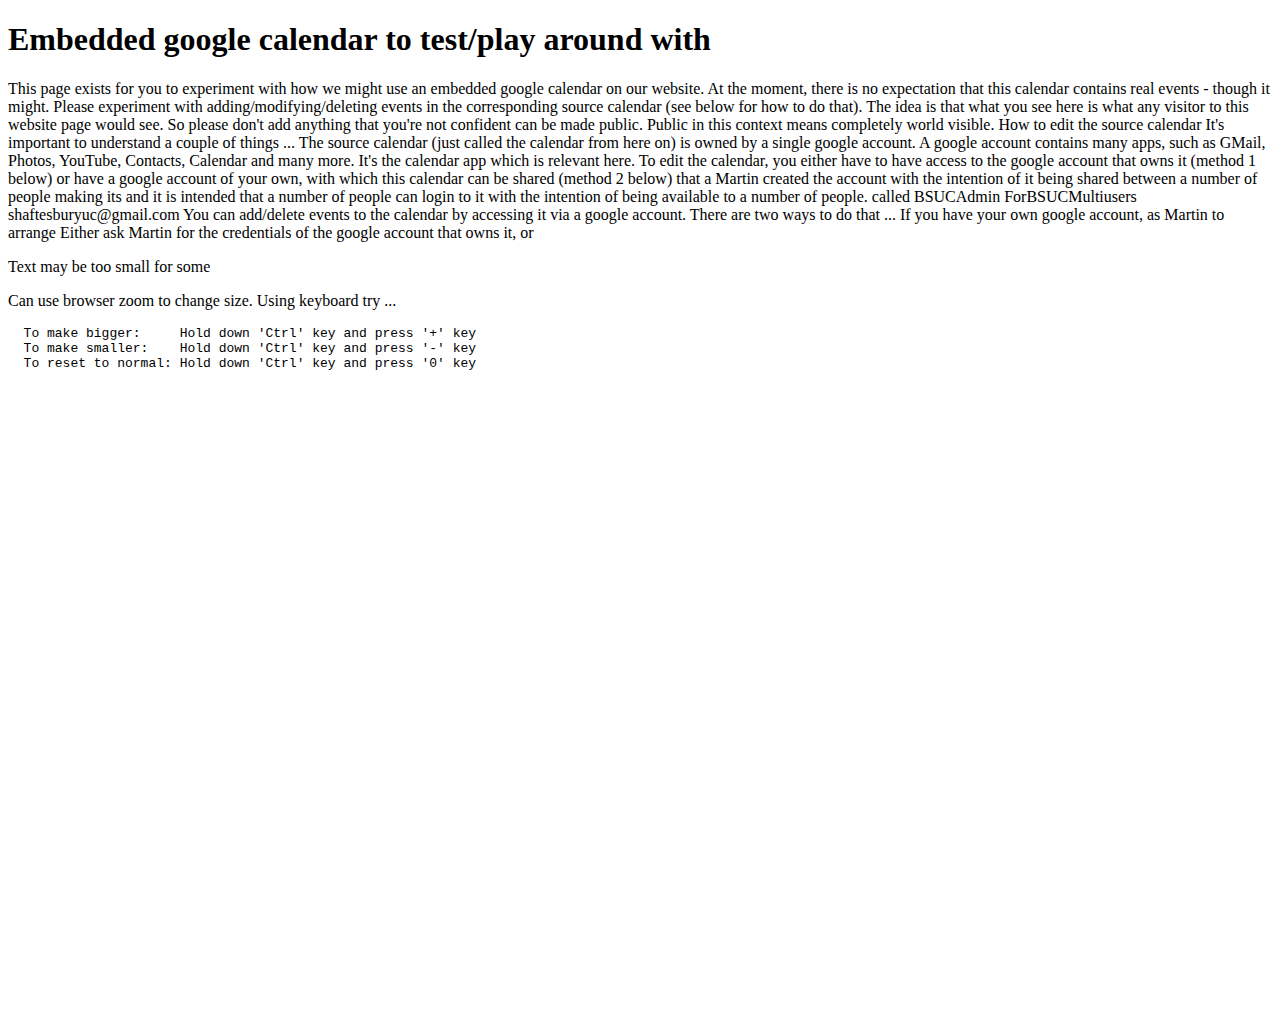
==== var/www/test/cal.html @ 7d243331 "second commit" ====
<!-- http://www.daterangepicker.com/ - input initially empty with more options -->


<!DOCTYPE html>
<html lang="en-US">
  <body>
    <h1>Embedded google calendar to test/play around with</h1>

    This page exists for you to experiment with how we might use an embedded google calendar on our website.

		At the moment, there is no expectation that this calendar contains real events - though it might.

    Please experiment with adding/modifying/deleting events in the corresponding source calendar (see below for how to do that).

		The idea is that what you see here is what any visitor to this website page would see. So please don't add anything that you're not confident can be made public. Public in this context means completely world visible.

		How to edit the source calendar

		It's important to understand a couple of things ...

		The source calendar (just called the calendar from here on) is owned by a single google account.

		A google account contains many apps, such as GMail, Photos, YouTube, Contacts, Calendar and many more. It's the calendar app which is relevant here. 

		To edit the calendar, you either have to have access to the google account that owns it (method 1 below) or have a google account of your own, with which this calendar can be shared (method 2 below)

		

		




		that a
	
		
		Martin created the account with the intention of it being shared between a number of people


		making its 

		and it is intended that a number of people can login to it


		with the intention of being available to a number of people.



		
		called 	BSUCAdmin ForBSUCMultiusers

		shaftesburyuc@gmail.com
		
		You can add/delete events to the calendar by accessing it via a google account. There are two ways to do that ...
If you have your own google account, as Martin to arrange 

		Either ask Martin for the credentials of the google account that owns it, or  
		<br/>
		<p/>Text may be too small for some
    <p/>Can use browser zoom to change size. Using keyboard try ...
		<pre>
  To make bigger:     Hold down 'Ctrl' key and press '+' key 
  To make smaller:    Hold down 'Ctrl' key and press '-' key 
  To reset to normal: Hold down 'Ctrl' key and press '0' key 
		</pre>
		
    <iframe src="https://calendar.google.com/calendar/embed?title=Dummy%20calendar%20to%20play%2Ftest%20with&amp;height=600&amp;wkst=2&amp;bgcolor=%23FFFFFF&amp;src=shaftesburyuc%40gmail.com&amp;color=%231B887A&amp;ctz=Europe%2FLondon" style="border-width:0" width="800" height="600" frameborder="0" scrolling="no"></iframe>

  </body>
</html>
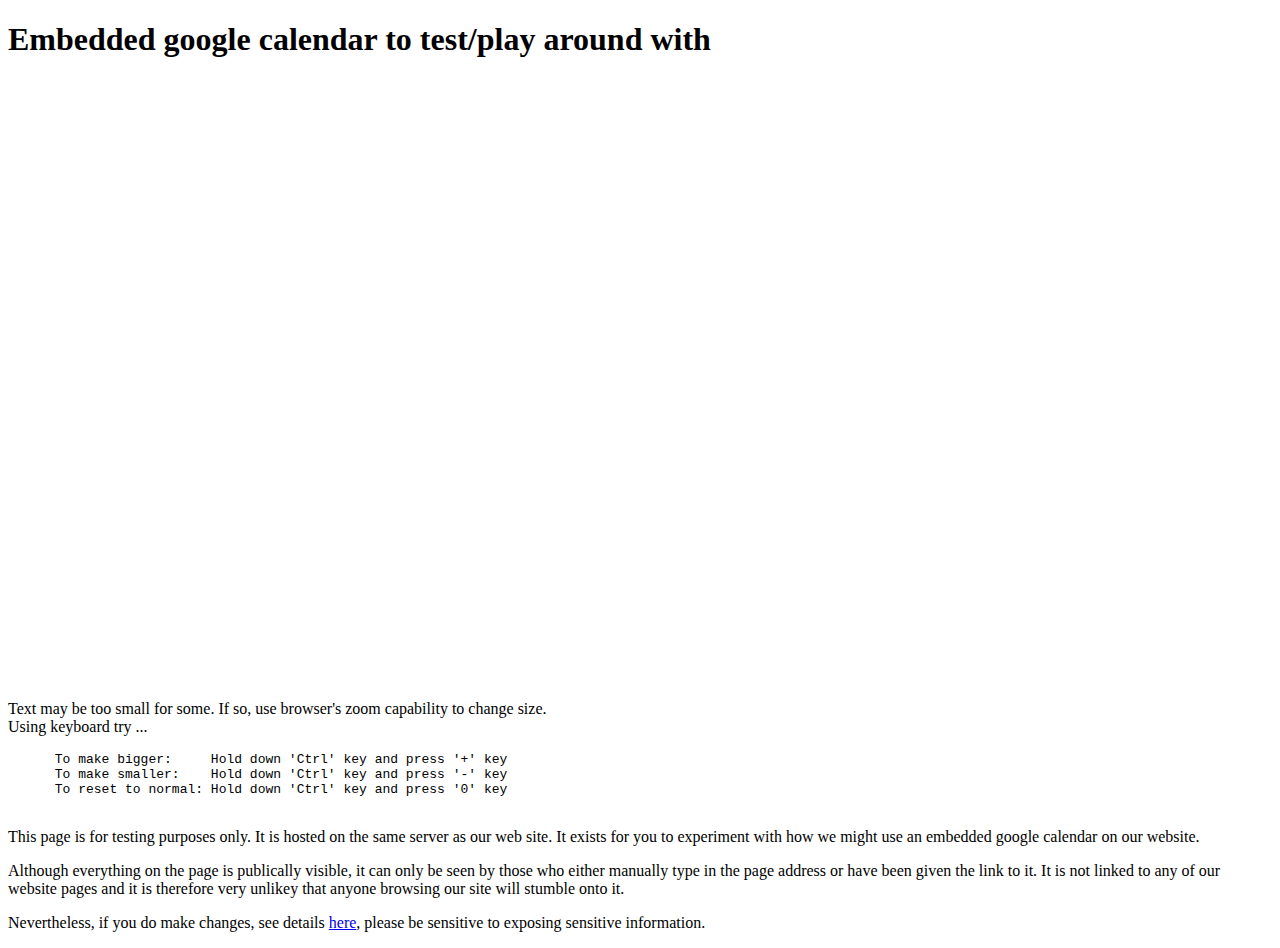
==== commit c2915d7b: "blah blah" ====
--- a/var/www/test/cal.html
+++ b/var/www/test/cal.html
@@ -6,65 +6,31 @@
   <body>
     <h1>Embedded google calendar to test/play around with</h1>
 
-    This page exists for you to experiment with how we might use an embedded google calendar on our website.
+    <iframe src="https://calendar.google.com/calendar/embed?title=Dummy%20calendar%20to%20play%2Ftest%20with&amp;height=600&amp;wkst=2&amp;bgcolor=%23FFFFFF&amp;src=shaftesburyuc%40gmail.com&amp;color=%231B887A&amp;ctz=Europe%2FLondon" style="border-width:0" width="800" height="600" frameborder="0" scrolling="no"></iframe>
 
-		At the moment, there is no expectation that this calendar contains real events - though it might.
+    <p>
+      Text may be too small for some. If so, use browser's zoom capability to change size.<br/>
+      Using keyboard try ...
+    </p>
+    <pre>
+      To make bigger:     Hold down 'Ctrl' key and press '+' key 
+      To make smaller:    Hold down 'Ctrl' key and press '-' key 
+      To reset to normal: Hold down 'Ctrl' key and press '0' key 
+    </pre>
+    
 
-    Please experiment with adding/modifying/deleting events in the corresponding source calendar (see below for how to do that).
+    <p>
+      This page is for testing purposes only. It is hosted on the same server as our web site. It exists for you to experiment with how we might use an embedded google calendar on our website.
+    <p/>
 
-		The idea is that what you see here is what any visitor to this website page would see. So please don't add anything that you're not confident can be made public. Public in this context means completely world visible.
+    <p>
+      Although everything on the page is publically visible, it can only be seen by those who either manually type in the page address or have been given the link to it. It is not linked to any of our website pages and it is therefore very unlikey that anyone browsing our site will stumble onto it.
+    </p>
 
-		How to edit the source calendar
-
-		It's important to understand a couple of things ...
-
-		The source calendar (just called the calendar from here on) is owned by a single google account.
-
-		A google account contains many apps, such as GMail, Photos, YouTube, Contacts, Calendar and many more. It's the calendar app which is relevant here. 
-
-		To edit the calendar, you either have to have access to the google account that owns it (method 1 below) or have a google account of your own, with which this calendar can be shared (method 2 below)
-
-		
-
-		
-
-
-
-
-		that a
-	
-		
-		Martin created the account with the intention of it being shared between a number of people
-
-
-		making its 
-
-		and it is intended that a number of people can login to it
-
-
-		with the intention of being available to a number of people.
-
-
-
-		
-		called 	BSUCAdmin ForBSUCMultiusers
-
-		shaftesburyuc@gmail.com
-		
-		You can add/delete events to the calendar by accessing it via a google account. There are two ways to do that ...
-If you have your own google account, as Martin to arrange 
-
-		Either ask Martin for the credentials of the google account that owns it, or  
-		<br/>
-		<p/>Text may be too small for some
-    <p/>Can use browser zoom to change size. Using keyboard try ...
-		<pre>
-  To make bigger:     Hold down 'Ctrl' key and press '+' key 
-  To make smaller:    Hold down 'Ctrl' key and press '-' key 
-  To reset to normal: Hold down 'Ctrl' key and press '0' key 
-		</pre>
-		
-    <iframe src="https://calendar.google.com/calendar/embed?title=Dummy%20calendar%20to%20play%2Ftest%20with&amp;height=600&amp;wkst=2&amp;bgcolor=%23FFFFFF&amp;src=shaftesburyuc%40gmail.com&amp;color=%231B887A&amp;ctz=Europe%2FLondon" style="border-width:0" width="800" height="600" frameborder="0" scrolling="no"></iframe>
+    <p>
+      Nevertheless, if you do make changes, see details <a href="caltxt.html">here</a>, please be sensitive to exposing sensitive information.
+    </p>
+    
 
   </body>
 </html>
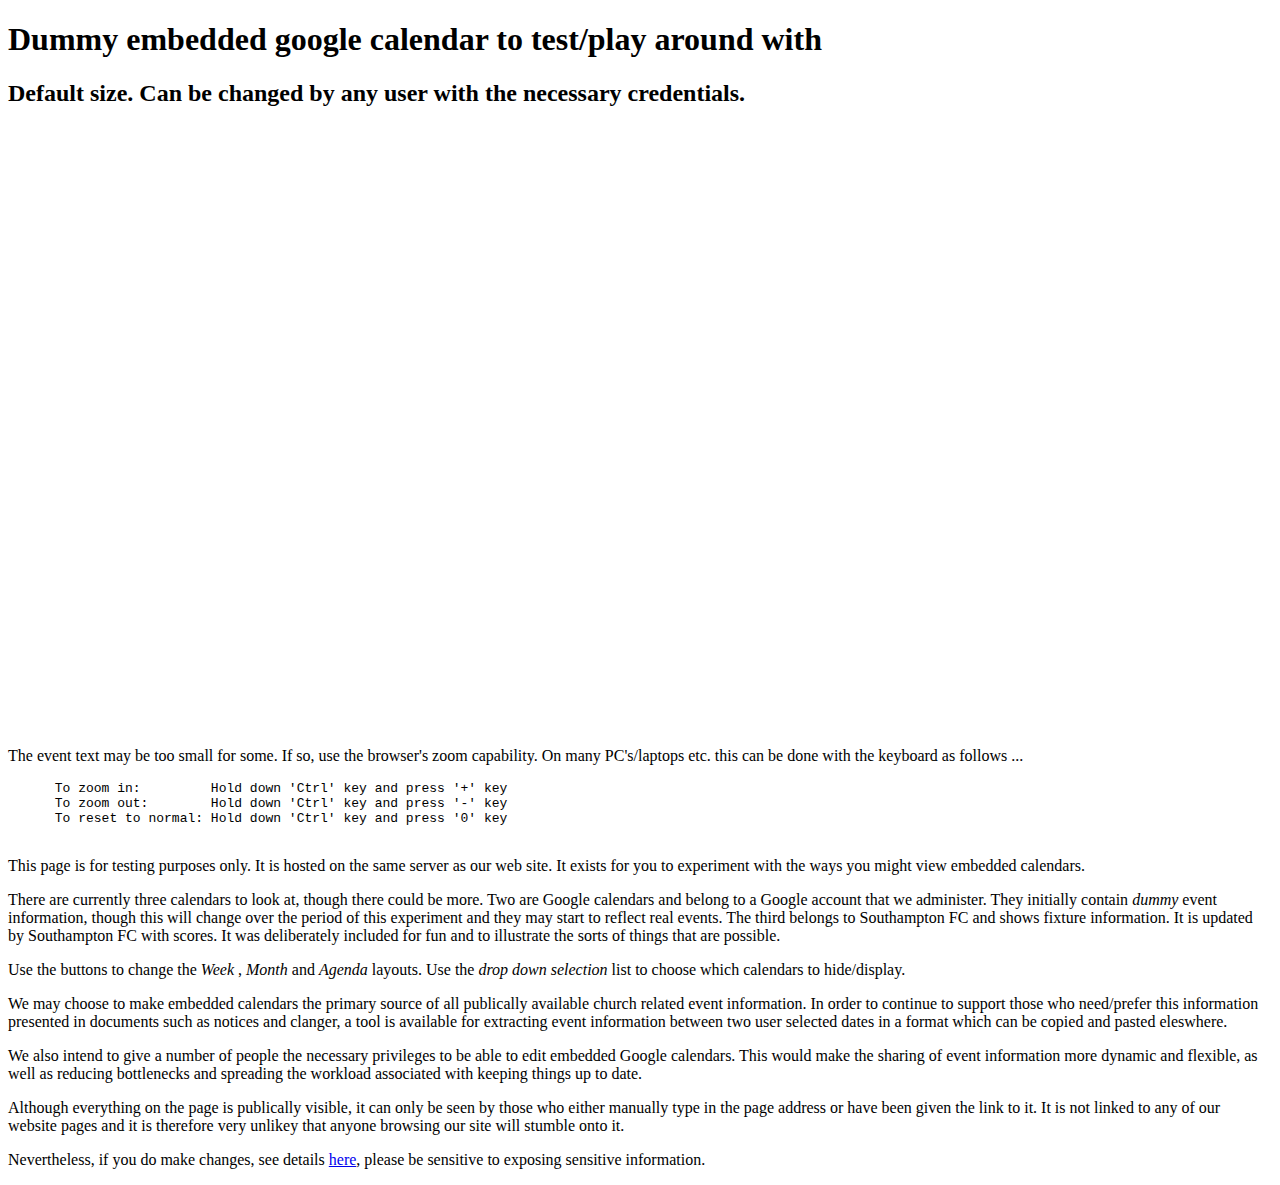
==== commit 44fdbc7f: "blah blah" ====
--- a/var/www/test/cal.html
+++ b/var/www/test/cal.html
@@ -4,25 +4,57 @@
 <!DOCTYPE html>
 <html lang="en-US">
   <body>
-    <h1>Embedded google calendar to test/play around with</h1>
+    <h1>Dummy embedded google calendar to test/play around with</h1>
 
-    <iframe src="https://calendar.google.com/calendar/embed?title=Dummy%20calendar%20to%20play%2Ftest%20with&amp;height=600&amp;wkst=2&amp;bgcolor=%23FFFFFF&amp;src=shaftesburyuc%40gmail.com&amp;color=%231B887A&amp;ctz=Europe%2FLondon" style="border-width:0" width="800" height="600" frameborder="0" scrolling="no"></iframe>
+    <h2>Default size. Can be changed by any user with the necessary credentials.</h2>
+    <iframe src="https://calendar.google.com/calendar/embed?height=600&amp;wkst=2&amp;bgcolor=%23FFFFFF&amp;src=shaftesburyuc%40gmail.com&amp;color=%231B887A&amp;src=s5jkvlu132jsd7tebtkp7ma678%40group.calendar.google.com&amp;color=%238D6F47&amp;src=b4hpnceeqp8j4v3bcc5918l78k%40group.calendar.google.com&amp;color=%23691426&amp;ctz=Europe%2FLondon" style="border-width:0" width="800" height="600" frameborder="0" scrolling="no"></iframe>
 
     <p>
-      Text may be too small for some. If so, use browser's zoom capability to change size.<br/>
-      Using keyboard try ...
+      The event text may be too small for some. If so, use the browser's zoom capability. On many PC's/laptops etc. this can be done with the keyboard as follows ...
     </p>
     <pre>
-      To make bigger:     Hold down 'Ctrl' key and press '+' key 
-      To make smaller:    Hold down 'Ctrl' key and press '-' key 
+      To zoom in:         Hold down 'Ctrl' key and press '+' key 
+      To zoom out:        Hold down 'Ctrl' key and press '-' key 
       To reset to normal: Hold down 'Ctrl' key and press '0' key 
     </pre>
     
+    <p>
+      This page is for testing purposes only. It is hosted on the same server as our web site. It exists for you to experiment with the ways you might view embedded calendars.
+    <p/>
+    
+    <p>
+      There are currently three calendars to look at, though there could be more. Two are Google calendars and belong to a Google account that we administer. They initially contain <em>dummy</em> event information, though this will change over the period of this experiment and they may start to reflect real events. The third belongs to Southampton FC and shows fixture information. It is updated by Southampton FC with scores. It was deliberately included for fun and to illustrate the sorts of things that are possible. 
+
+    <p/>
+
+    
+    <p>
+      Use the buttons to change the <em>Week </em>, <em>Month</em> and <em>Agenda</em> layouts. Use the  <em>drop down selection</em> list to choose which calendars to hide/display. 
+    </p>
+
 
     <p>
-      This page is for testing purposes only. It is hosted on the same server as our web site. It exists for you to experiment with how we might use an embedded google calendar on our website.
+      
+    </p>
+
+
+
+    
+    
+    <p>
+      We may choose to make embedded calendars the primary source of all publically available church related event information. In order to continue to support those who need/prefer this information presented in documents such as notices and clanger, a tool is available for extracting event information between two user selected dates in a format which can be copied and pasted eleswhere.  
     <p/>
 
+    <p>
+      We also intend to give a number of people the necessary privileges to be able to edit embedded Google calendars. This would make the sharing of event information more dynamic and flexible, as well as reducing bottlenecks and spreading the workload associated with keeping things up to date.
+    <p/>
+
+
+    <p>
+
+    <p/>
+
+    
     <p>
       Although everything on the page is publically visible, it can only be seen by those who either manually type in the page address or have been given the link to it. It is not linked to any of our website pages and it is therefore very unlikey that anyone browsing our site will stumble onto it.
     </p>
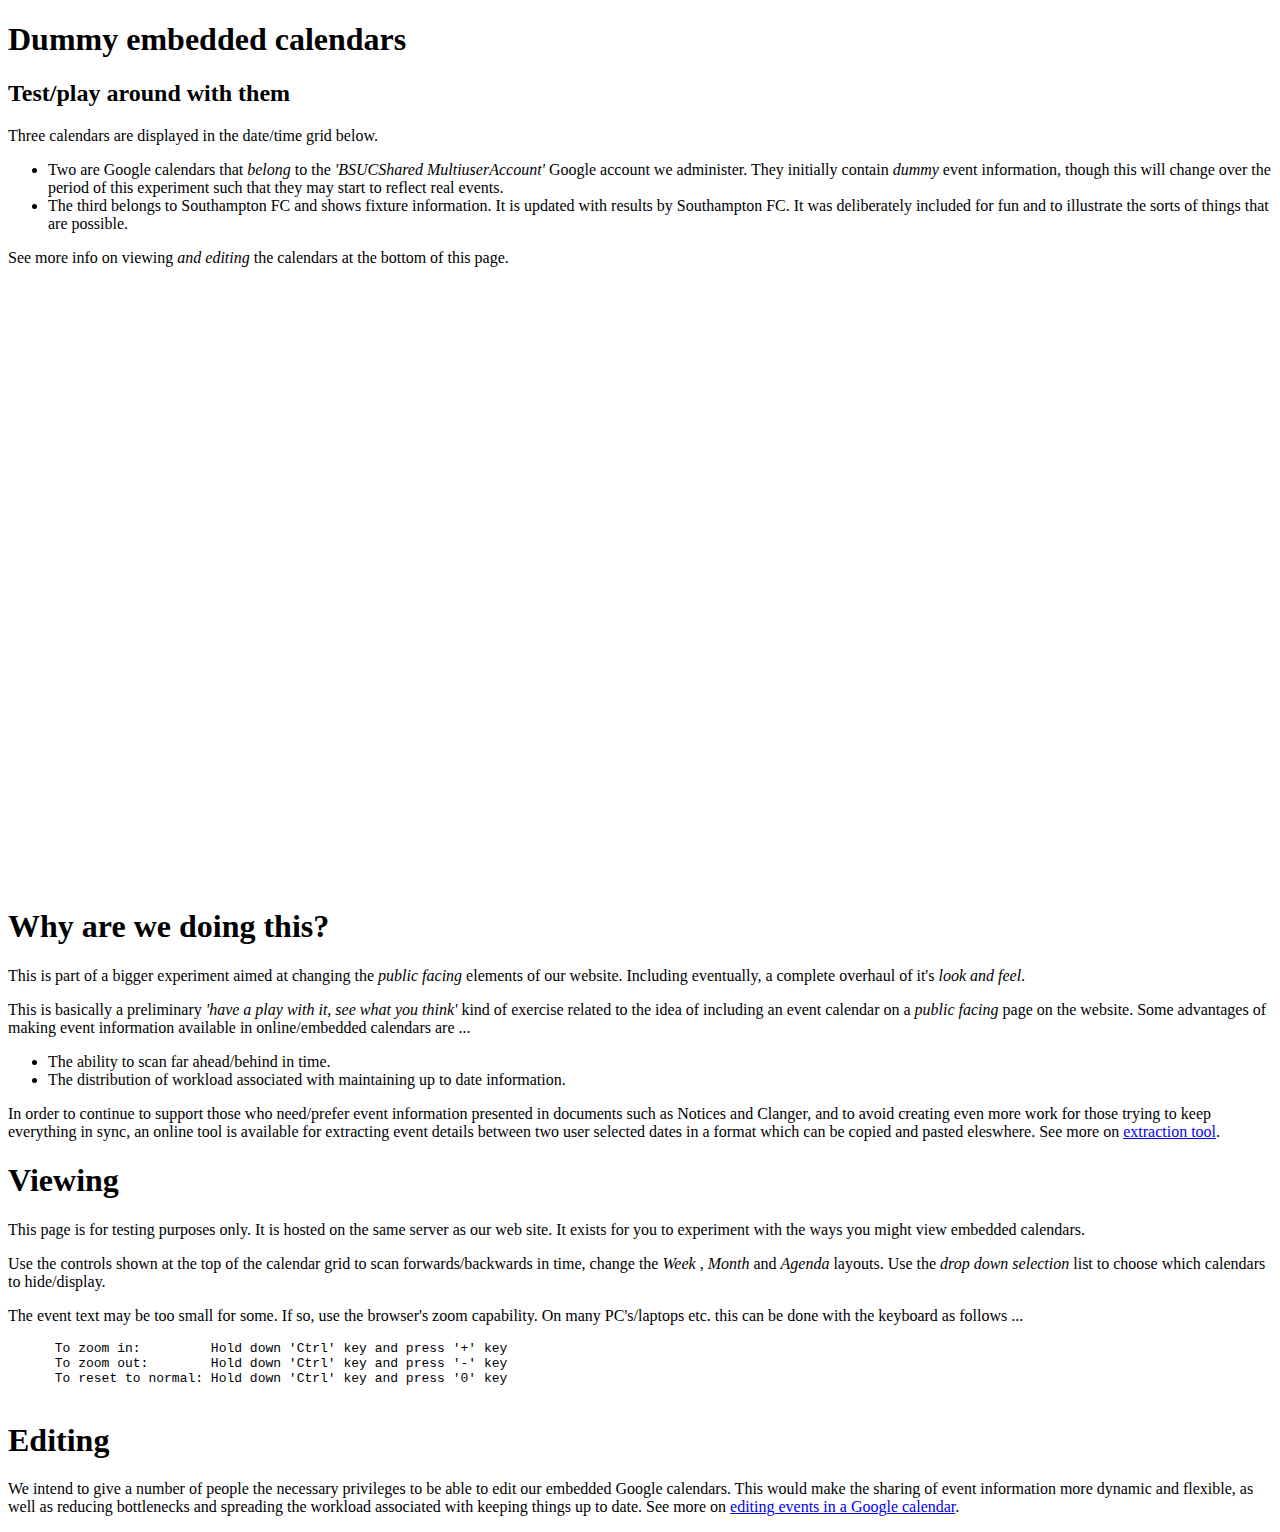
==== commit 0b9da67a: "update and new files" ====
--- a/var/www/test/cal.html
+++ b/var/www/test/cal.html
@@ -4,11 +4,57 @@
 <!DOCTYPE html>
 <html lang="en-US">
   <body>
-    <h1>Dummy embedded google calendar to test/play around with</h1>
+    <h1>Dummy embedded calendars</h1>
+    <h2>Test/play around with them</h2>
 
-    <h2>Default size. Can be changed by any user with the necessary credentials.</h2>
+    <p>
+      Three calendars are displayed in the date/time grid below.   
+      <ul>
+        <li>
+          Two are Google calendars that <em>belong</em> to the <em>'BSUCShared MultiuserAccount'</em> Google account we administer. They initially contain <em>dummy</em> event information, though this will change over the period of this experiment such that they may start to reflect real events.
+        </li>
+        <li>
+          The third belongs to Southampton FC and shows fixture information. It is updated with results by Southampton FC. It was deliberately included for fun and to illustrate the sorts of things that are possible.
+        </li>
+      </ul>
+    <p/>
+
+    <p>
+      See more info on viewing <em>and editing</em> the calendars at the bottom of this page.
+    </p>
+
+    <!-- <h2>Default layout. Can be changed by any user with the necessary credentials.</h2> -->
     <iframe src="https://calendar.google.com/calendar/embed?height=600&amp;wkst=2&amp;bgcolor=%23FFFFFF&amp;src=shaftesburyuc%40gmail.com&amp;color=%231B887A&amp;src=s5jkvlu132jsd7tebtkp7ma678%40group.calendar.google.com&amp;color=%238D6F47&amp;src=b4hpnceeqp8j4v3bcc5918l78k%40group.calendar.google.com&amp;color=%23691426&amp;ctz=Europe%2FLondon" style="border-width:0" width="800" height="600" frameborder="0" scrolling="no"></iframe>
 
+    <h1>Why are we doing this?</h1>
+		<p>
+			This is part of a bigger experiment aimed at changing the <em>public facing</em> elements of our website. Including eventually, a complete overhaul of it's <em>look and feel</em>.
+		</p>
+    <p>
+      This is basically a preliminary <em>'have a play with it, see what you think'</em> kind of exercise related to the idea of including an event calendar on a <em>public facing</em> page on the website. Some advantages of making event information available in online/embedded calendars are ...
+      <ul>
+        <li>
+          The ability to scan far ahead/behind in time.
+        </li>
+        <li>
+          The distribution of workload associated with maintaining up to date information.
+        </li>
+      </ul>
+    </p>
+
+    <p>
+      In order to continue to support those who need/prefer event information presented in documents such as Notices and Clanger, and to avoid creating even more work for those trying to keep everything in sync, an online tool is available for extracting event details between two user selected dates in a format which can be copied and pasted eleswhere. See more on <a href="extractingfromcals.html">extraction tool</a>.
+    </p>
+
+    <h1>Viewing</h1>
+    <p>
+      This page is for testing purposes only. It is hosted on the same server as our web site. It exists for you to experiment with the ways you might view embedded calendars.
+    <p/>
+
+    <p>
+      Use the controls shown at the top of the calendar grid to scan forwards/backwards in time, change the <em>Week </em>, <em>Month</em> and <em>Agenda</em> layouts. Use the  <em>drop down selection</em> list to choose which calendars to hide/display. 
+    </p>
+    
     <p>
       The event text may be too small for some. If so, use the browser's zoom capability. On many PC's/laptops etc. this can be done with the keyboard as follows ...
     </p>
@@ -17,51 +63,20 @@
       To zoom out:        Hold down 'Ctrl' key and press '-' key 
       To reset to normal: Hold down 'Ctrl' key and press '0' key 
     </pre>
-    
+
+    <h1>Editing</h1>
     <p>
-      This page is for testing purposes only. It is hosted on the same server as our web site. It exists for you to experiment with the ways you might view embedded calendars.
-    <p/>
-    
-    <p>
-      There are currently three calendars to look at, though there could be more. Two are Google calendars and belong to a Google account that we administer. They initially contain <em>dummy</em> event information, though this will change over the period of this experiment and they may start to reflect real events. The third belongs to Southampton FC and shows fixture information. It is updated by Southampton FC with scores. It was deliberately included for fun and to illustrate the sorts of things that are possible. 
-
+      We intend to give a number of people the necessary privileges to be able to edit our embedded Google calendars. This would make the sharing of event information more dynamic and flexible, as well as reducing bottlenecks and spreading the workload associated with keeping things up to date. See more on <a href="editingcals.html">editing events in a Google calendar</a>.
     <p/>
 
     
-    <p>
-      Use the buttons to change the <em>Week </em>, <em>Month</em> and <em>Agenda</em> layouts. Use the  <em>drop down selection</em> list to choose which calendars to hide/display. 
-    </p>
+    <!-- <p> -->
+    <!--   Although everything on the page is publically visible, it can only be seen by those who either manually type in the page address or have been given the link to it. It is not linked to any of our website pages and it is therefore very unlikey that anyone browsing our site will stumble onto it. -->
+    <!-- </p> -->
 
-
-    <p>
-      
-    </p>
-
-
-
-    
-    
-    <p>
-      We may choose to make embedded calendars the primary source of all publically available church related event information. In order to continue to support those who need/prefer this information presented in documents such as notices and clanger, a tool is available for extracting event information between two user selected dates in a format which can be copied and pasted eleswhere.  
-    <p/>
-
-    <p>
-      We also intend to give a number of people the necessary privileges to be able to edit embedded Google calendars. This would make the sharing of event information more dynamic and flexible, as well as reducing bottlenecks and spreading the workload associated with keeping things up to date.
-    <p/>
-
-
-    <p>
-
-    <p/>
-
-    
-    <p>
-      Although everything on the page is publically visible, it can only be seen by those who either manually type in the page address or have been given the link to it. It is not linked to any of our website pages and it is therefore very unlikey that anyone browsing our site will stumble onto it.
-    </p>
-
-    <p>
-      Nevertheless, if you do make changes, see details <a href="caltxt.html">here</a>, please be sensitive to exposing sensitive information.
-    </p>
+    <!-- <p> -->
+    <!--   Nevertheless, if you do make changes, see details <a href="caltxt.html">here</a>, please be sensitive to exposing sensitive information. -->
+    <!-- </p> -->
     
 
   </body>
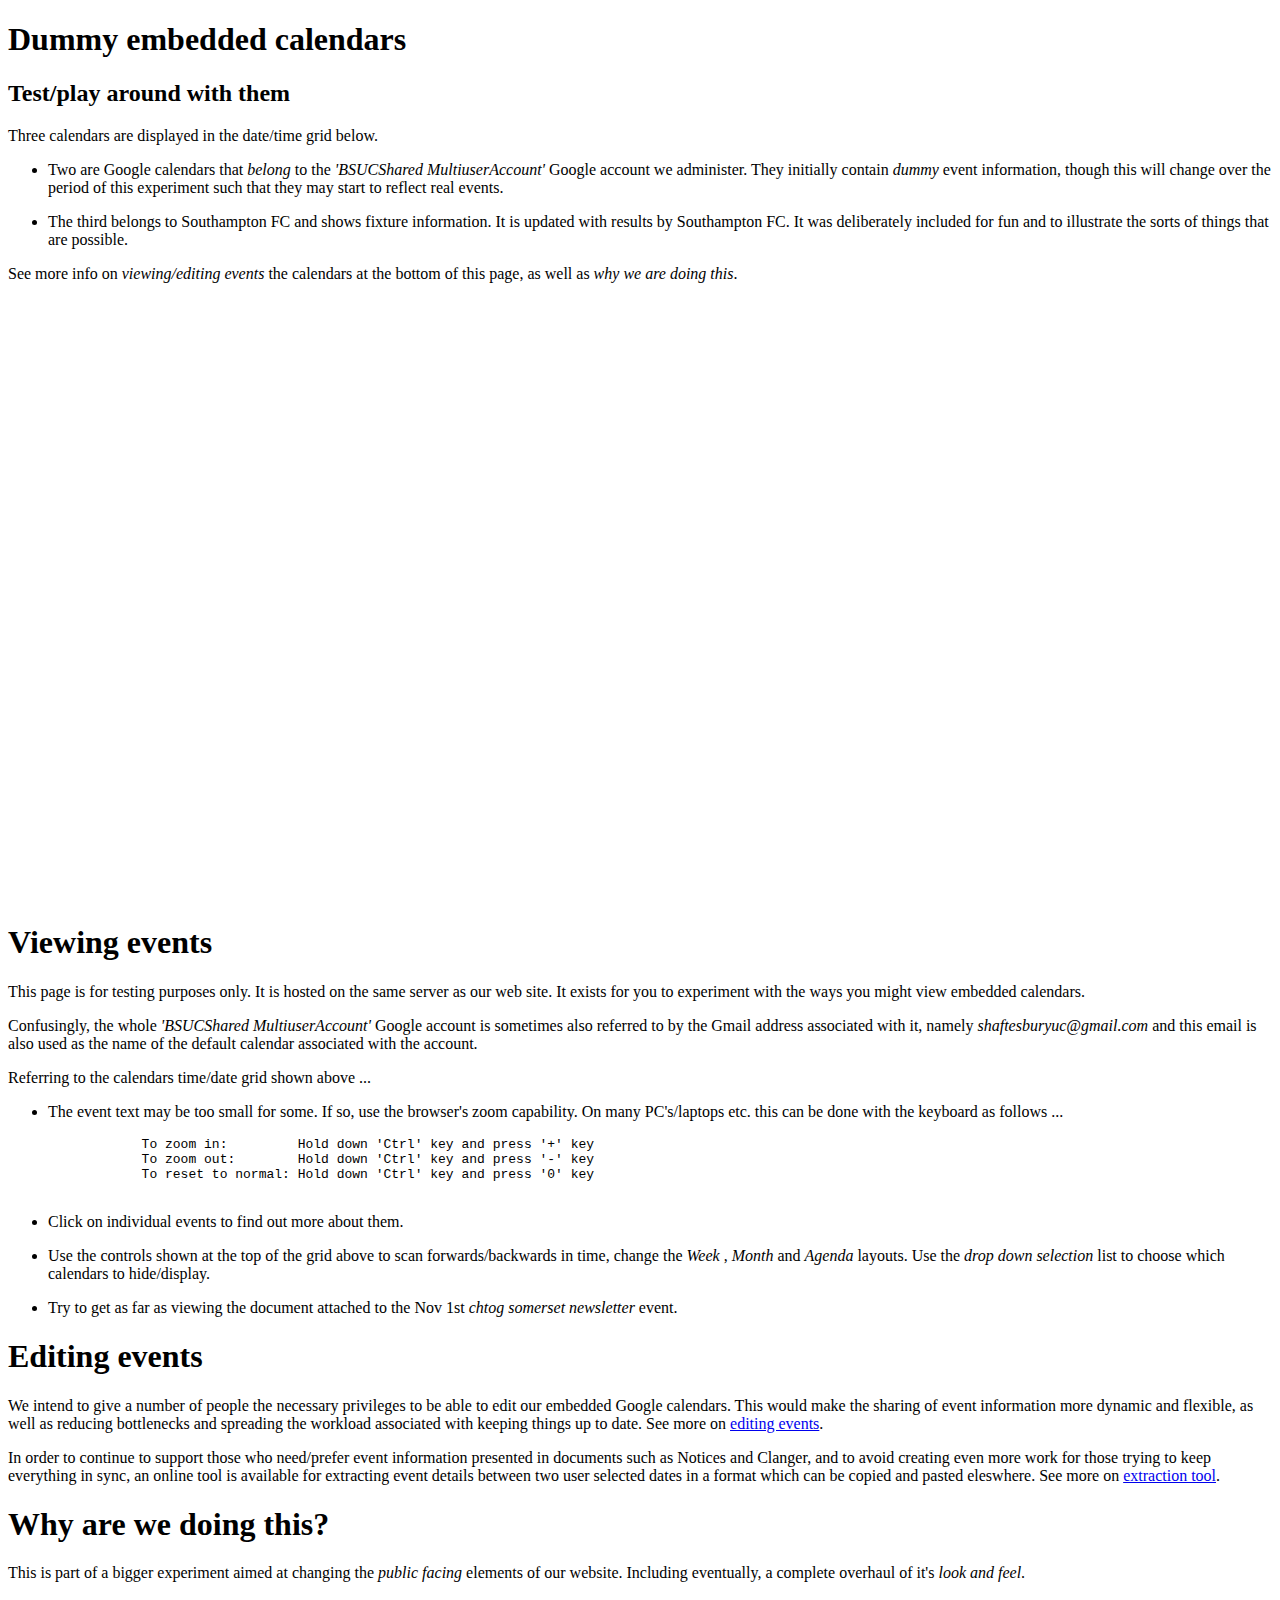
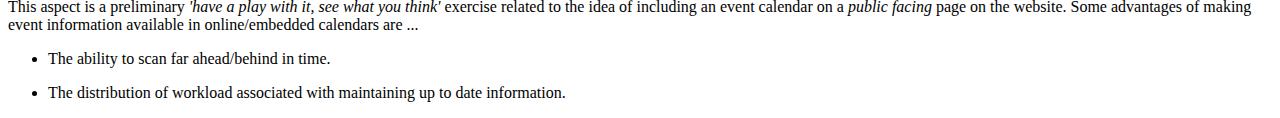
==== commit 0efd9c1b: "more updates" ====
--- a/var/www/test/cal.html
+++ b/var/www/test/cal.html
@@ -8,76 +8,125 @@
     <h2>Test/play around with them</h2>
 
     <p>
-      Three calendars are displayed in the date/time grid below.   
-      <ul>
-        <li>
-          Two are Google calendars that <em>belong</em> to the <em>'BSUCShared MultiuserAccount'</em> Google account we administer. They initially contain <em>dummy</em> event information, though this will change over the period of this experiment such that they may start to reflect real events.
-        </li>
-        <li>
+      Three calendars are displayed in the date/time grid below.
+    <p/>
+
+    <ul>
+      <li>
+        <p>
+          Two are Google calendars that <em>belong</em> to the <em>'BSUCShared MultiuserAccount'</em> Google account we administer.         They initially contain <em>dummy</em> event information, though this will change over the period of this experiment such that they may start to reflect real events.
+        <p/>
+      </li>
+      
+      <li>
+        <p>
           The third belongs to Southampton FC and shows fixture information. It is updated with results by Southampton FC. It was deliberately included for fun and to illustrate the sorts of things that are possible.
-        </li>
-      </ul>
+        <p/>
+      </li>
+      
+    </ul>
+
+    <p>
+      See more info on <em>viewing/editing events</em> the calendars at the bottom of this page, as well as <em>why we are doing this</em>.
+    </p>
+
+    <!-- <h2>Default layout. Can be changed by any user with the necessary credentials.</h2> -->
+    <iframe src="https://calendar.google.com/calendar/embed?height=600&amp;wkst=2&amp;bgcolor=%23FFFFFF&amp;src=shaftesburyuc%40gmail.com&amp;color=%231B887A&amp;src=jgjgosrup2f6b26efjqb68ps9o%40group.calendar.google.com&amp;color=%2342104A&amp;src=b4hpnceeqp8j4v3bcc5918l78k%40group.calendar.google.com&amp;color=%23691426&amp;ctz=Europe%2FLondon" style="border-width:0" width="800" height="600" frameborder="0" scrolling="no"></iframe>
+
+    <!-- <iframe src="https://calendar.google.com/calendar/embed?height=600&amp;wkst=2&amp;bgcolor=%23FFFFFF&amp;src=shaftesburyuc%40gmail.com&amp;color=%231B887A&amp;src=s5jkvlu132jsd7tebtkp7ma678%40group.calendar.google.com&amp;color=%238D6F47&amp;src=b4hpnceeqp8j4v3bcc5918l78k%40group.calendar.google.com&amp;color=%23691426&amp;ctz=Europe%2FLondon" style="border-width:0" width="800" height="600" frameborder="0" scrolling="no"></iframe> -->
+
+    <h1>Viewing events</h1>
+    <p>
+      This page is for testing purposes only. It is hosted on the same server as our web site. It exists for you to experiment with the ways you might view embedded calendars.
     <p/>
 
     <p>
-      See more info on viewing <em>and editing</em> the calendars at the bottom of this page.
+      Confusingly, the whole  <em>'BSUCShared MultiuserAccount'</em> Google account is sometimes also referred to by the Gmail address associated with it, namely <em>shaftesburyuc@gmail.com</em> and this email is also used as the name of the default calendar associated with the account.
+    <p/>
+    
+    <p>
+      Referring to the calendars time/date grid shown above ...
+
+      <ul>
+
+
+        <li>
+          <p>
+            The event text may be too small for some. If so, use the browser's zoom capability. On many PC's/laptops etc. this can be done with the keyboard as follows ...
+          </p>
+          <pre>
+            To zoom in:         Hold down 'Ctrl' key and press '+' key 
+            To zoom out:        Hold down 'Ctrl' key and press '-' key 
+            To reset to normal: Hold down 'Ctrl' key and press '0' key 
+          </pre>
+        </li>
+
+
+
+
+        <li>
+          <p>
+            Click on individual events to find out more about them.
+          <p/>
+        </li>
+
+
+        <li>
+          <p>
+            Use the controls shown at the top of the grid above to scan forwards/backwards in time, change the <em>Week </em>, <em>Month</em> and <em>Agenda</em> layouts. Use the  <em>drop down selection</em> list to choose which calendars to hide/display.
+          <p/>
+        </li>
+
+
+        <li>
+          <p>
+            Try to get as far as viewing the document attached to the Nov 1st <em>chtog somerset newsletter</em> event.
+          <p/>
+        </li>
+
+      </ul>
+      
     </p>
+    
 
-    <!-- <h2>Default layout. Can be changed by any user with the necessary credentials.</h2> -->
-    <iframe src="https://calendar.google.com/calendar/embed?height=600&amp;wkst=2&amp;bgcolor=%23FFFFFF&amp;src=shaftesburyuc%40gmail.com&amp;color=%231B887A&amp;src=s5jkvlu132jsd7tebtkp7ma678%40group.calendar.google.com&amp;color=%238D6F47&amp;src=b4hpnceeqp8j4v3bcc5918l78k%40group.calendar.google.com&amp;color=%23691426&amp;ctz=Europe%2FLondon" style="border-width:0" width="800" height="600" frameborder="0" scrolling="no"></iframe>
-
-    <h1>Why are we doing this?</h1>
-		<p>
-			This is part of a bigger experiment aimed at changing the <em>public facing</em> elements of our website. Including eventually, a complete overhaul of it's <em>look and feel</em>.
-		</p>
+    <h1>Editing events</h1>
     <p>
-      This is basically a preliminary <em>'have a play with it, see what you think'</em> kind of exercise related to the idea of including an event calendar on a <em>public facing</em> page on the website. Some advantages of making event information available in online/embedded calendars are ...
-      <ul>
-        <li>
-          The ability to scan far ahead/behind in time.
-        </li>
-        <li>
-          The distribution of workload associated with maintaining up to date information.
-        </li>
-      </ul>
-    </p>
+      We intend to give a number of people the necessary privileges to be able to edit our embedded Google calendars. This would make the sharing of event information more dynamic and flexible, as well as reducing bottlenecks and spreading the workload associated with keeping things up to date. See more on <a href="editingcals.html">editing events</a>.
+    <p/>
 
     <p>
       In order to continue to support those who need/prefer event information presented in documents such as Notices and Clanger, and to avoid creating even more work for those trying to keep everything in sync, an online tool is available for extracting event details between two user selected dates in a format which can be copied and pasted eleswhere. See more on <a href="extractingfromcals.html">extraction tool</a>.
     </p>
 
-    <h1>Viewing</h1>
-    <p>
-      This page is for testing purposes only. It is hosted on the same server as our web site. It exists for you to experiment with the ways you might view embedded calendars.
-    <p/>
-
-    <p>
-      Use the controls shown at the top of the calendar grid to scan forwards/backwards in time, change the <em>Week </em>, <em>Month</em> and <em>Agenda</em> layouts. Use the  <em>drop down selection</em> list to choose which calendars to hide/display. 
-    </p>
-    
-    <p>
-      The event text may be too small for some. If so, use the browser's zoom capability. On many PC's/laptops etc. this can be done with the keyboard as follows ...
-    </p>
-    <pre>
-      To zoom in:         Hold down 'Ctrl' key and press '+' key 
-      To zoom out:        Hold down 'Ctrl' key and press '-' key 
-      To reset to normal: Hold down 'Ctrl' key and press '0' key 
-    </pre>
-
-    <h1>Editing</h1>
-    <p>
-      We intend to give a number of people the necessary privileges to be able to edit our embedded Google calendars. This would make the sharing of event information more dynamic and flexible, as well as reducing bottlenecks and spreading the workload associated with keeping things up to date. See more on <a href="editingcals.html">editing events in a Google calendar</a>.
-    <p/>
-
-    
-    <!-- <p> -->
-    <!--   Although everything on the page is publically visible, it can only be seen by those who either manually type in the page address or have been given the link to it. It is not linked to any of our website pages and it is therefore very unlikey that anyone browsing our site will stumble onto it. -->
-    <!-- </p> -->
 
     <!-- <p> -->
-    <!--   Nevertheless, if you do make changes, see details <a href="caltxt.html">here</a>, please be sensitive to exposing sensitive information. -->
-    <!-- </p> -->
+      <!--   Although everything on the page is publically visible, it can only be seen by those who either manually type in the page address or have been given the link to it. It is not linked to any of our website pages and it is therefore very unlikey that anyone browsing our site will stumble onto it. -->
+      <!-- </p> -->
+
+    <!-- <p> -->
+      <!--   Nevertheless, if you do make changes, see details <a href="caltxt.html">here</a>, please be sensitive to exposing sensitive information. -->
+      <!-- </p> -->
     
+    <h1>Why are we doing this?</h1>
+    <p>
+      This is part of a bigger experiment aimed at changing the <em>public facing</em> elements of our website. Including eventually, a complete overhaul of it's <em>look and feel</em>.
+    </p>
+    <p>
+      This aspect is a preliminary <em>'have a play with it, see what you think'</em> exercise related to the idea of including an event calendar on a <em>public facing</em> page on the website. Some advantages of making event information available in online/embedded calendars are ...
+    </p>
+    <ul>
+      <li>
+        <p>
+          The ability to scan far ahead/behind in time.
+        </p>
+      </li>
+      <li>
+        <p>
+          The distribution of workload associated with maintaining up to date information.
+      </li>
+    </ul>
+    </p>
+
 
   </body>
 </html>
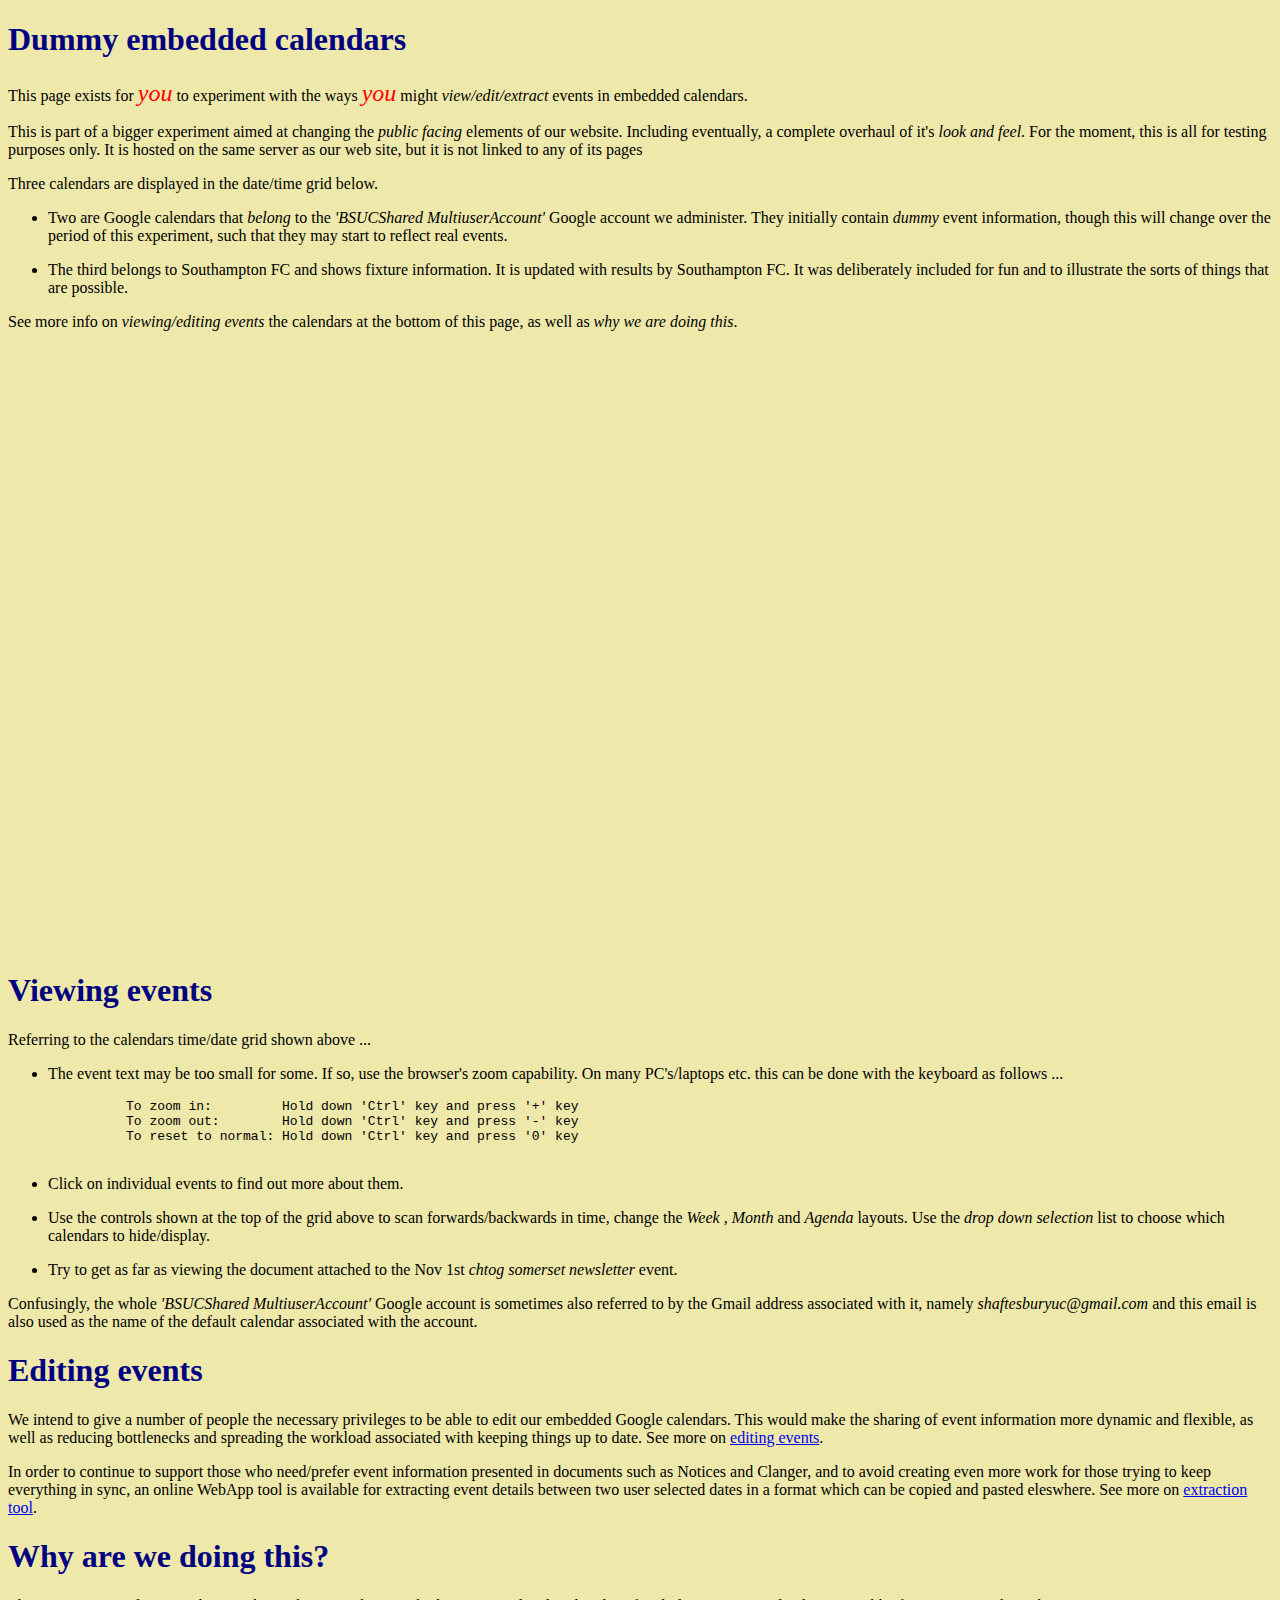
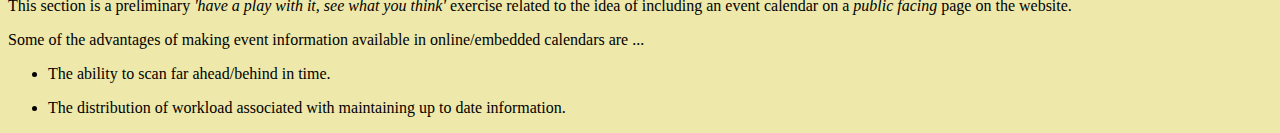
==== commit 73a36214: "Some more tidying up" ====
--- a/var/www/test/cal.html
+++ b/var/www/test/cal.html
@@ -3,9 +3,20 @@
 
 <!DOCTYPE html>
 <html lang="en-US">
+  <head>
+    <link rel="stylesheet" type="text/css" href="mystyle.css">
+  </head>
   <body>
     <h1>Dummy embedded calendars</h1>
-    <h2>Test/play around with them</h2>
+    <!-- <h2>Test/play around with them</h2> -->
+    
+    <p>
+      This page exists for <em class="notice-me">you</em> to experiment with the ways <em class="notice-me">you</em> might <em>view/edit/extract</em> events in embedded calendars.
+    <p/>
+
+    <p>
+      This is part of a bigger experiment aimed at changing the <em>public facing</em> elements of our website. Including eventually, a complete overhaul of it's <em>look and feel</em>. For the moment, this is all for testing purposes only. It is hosted on the same server as our web site, but it is not linked to any of its pages 
+    <p/>
 
     <p>
       Three calendars are displayed in the date/time grid below.
@@ -14,7 +25,7 @@
     <ul>
       <li>
         <p>
-          Two are Google calendars that <em>belong</em> to the <em>'BSUCShared MultiuserAccount'</em> Google account we administer.         They initially contain <em>dummy</em> event information, though this will change over the period of this experiment such that they may start to reflect real events.
+          Two are Google calendars that <em>belong</em> to the <em>'BSUCShared MultiuserAccount'</em> Google account we administer.         They initially contain <em>dummy</em> event information, though this will change over the period of this experiment, such that they may start to reflect real events.
         <p/>
       </li>
       
@@ -37,57 +48,49 @@
 
     <h1>Viewing events</h1>
     <p>
-      This page is for testing purposes only. It is hosted on the same server as our web site. It exists for you to experiment with the ways you might view embedded calendars.
-    <p/>
+      Referring to the calendars time/date grid shown above ...
+      
+    </p>
+
+    <ul>
+
+      <li>
+        <p>
+          The event text may be too small for some. If so, use the browser's zoom capability. On many PC's/laptops etc. this can be done with the keyboard as follows ...
+        </p>
+        <pre>
+          To zoom in:         Hold down 'Ctrl' key and press '+' key 
+          To zoom out:        Hold down 'Ctrl' key and press '-' key 
+          To reset to normal: Hold down 'Ctrl' key and press '0' key 
+        </pre>
+      </li>
+
+      <li>
+        <p>
+          Click on individual events to find out more about them.
+        <p/>
+      </li>
+
+      <li>
+        <p>
+          Use the controls shown at the top of the grid above to scan forwards/backwards in time, change the <em>Week </em>, <em>Month</em> and <em>Agenda</em> layouts. Use the  <em>drop down selection</em> list to choose which calendars to hide/display.
+        <p/>
+      </li>
+
+
+      <li>
+        <p>
+          Try to get as far as viewing the document attached to the Nov 1st <em>chtog somerset newsletter</em> event.
+        <p/>
+      </li>
+
+    </ul>
 
     <p>
       Confusingly, the whole  <em>'BSUCShared MultiuserAccount'</em> Google account is sometimes also referred to by the Gmail address associated with it, namely <em>shaftesburyuc@gmail.com</em> and this email is also used as the name of the default calendar associated with the account.
     <p/>
     
-    <p>
-      Referring to the calendars time/date grid shown above ...
 
-      <ul>
-
-
-        <li>
-          <p>
-            The event text may be too small for some. If so, use the browser's zoom capability. On many PC's/laptops etc. this can be done with the keyboard as follows ...
-          </p>
-          <pre>
-            To zoom in:         Hold down 'Ctrl' key and press '+' key 
-            To zoom out:        Hold down 'Ctrl' key and press '-' key 
-            To reset to normal: Hold down 'Ctrl' key and press '0' key 
-          </pre>
-        </li>
-
-
-
-
-        <li>
-          <p>
-            Click on individual events to find out more about them.
-          <p/>
-        </li>
-
-
-        <li>
-          <p>
-            Use the controls shown at the top of the grid above to scan forwards/backwards in time, change the <em>Week </em>, <em>Month</em> and <em>Agenda</em> layouts. Use the  <em>drop down selection</em> list to choose which calendars to hide/display.
-          <p/>
-        </li>
-
-
-        <li>
-          <p>
-            Try to get as far as viewing the document attached to the Nov 1st <em>chtog somerset newsletter</em> event.
-          <p/>
-        </li>
-
-      </ul>
-      
-    </p>
-    
 
     <h1>Editing events</h1>
     <p>
@@ -95,7 +98,7 @@
     <p/>
 
     <p>
-      In order to continue to support those who need/prefer event information presented in documents such as Notices and Clanger, and to avoid creating even more work for those trying to keep everything in sync, an online tool is available for extracting event details between two user selected dates in a format which can be copied and pasted eleswhere. See more on <a href="extractingfromcals.html">extraction tool</a>.
+      In order to continue to support those who need/prefer event information presented in documents such as Notices and Clanger, and to avoid creating even more work for those trying to keep everything in sync, an online WebApp tool is available for extracting event details between two user selected dates in a format which can be copied and pasted eleswhere. See more on <a href="extractingfromcals.html">extraction tool</a>.
     </p>
 
 
@@ -109,10 +112,12 @@
     
     <h1>Why are we doing this?</h1>
     <p>
-      This is part of a bigger experiment aimed at changing the <em>public facing</em> elements of our website. Including eventually, a complete overhaul of it's <em>look and feel</em>.
+      This section is a preliminary <em>'have a play with it, see what you think'</em> exercise related to the idea of including an event calendar on a <em>public facing</em> page on the website.
     </p>
+
+
     <p>
-      This aspect is a preliminary <em>'have a play with it, see what you think'</em> exercise related to the idea of including an event calendar on a <em>public facing</em> page on the website. Some advantages of making event information available in online/embedded calendars are ...
+      Some of the advantages of making event information available in online/embedded calendars are ...
     </p>
     <ul>
       <li>
--- a/var/www/test/mystyle.css
+++ b/var/www/test/mystyle.css
@@ -0,0 +1,18 @@
+body {
+    /* background-color: lightblue; */
+    /* background-color: bisque; */
+    /* background-color: beige; */
+    /* background-color: wheat; */
+    background-color: palegoldenrod;
+}
+
+h1 {
+    color: navy;
+    /* margin-left: 20px; */
+}
+
+.notice-me {
+    color: red;
+		font-size: 150%;
+    /* margin-left: 20px; */
+}
